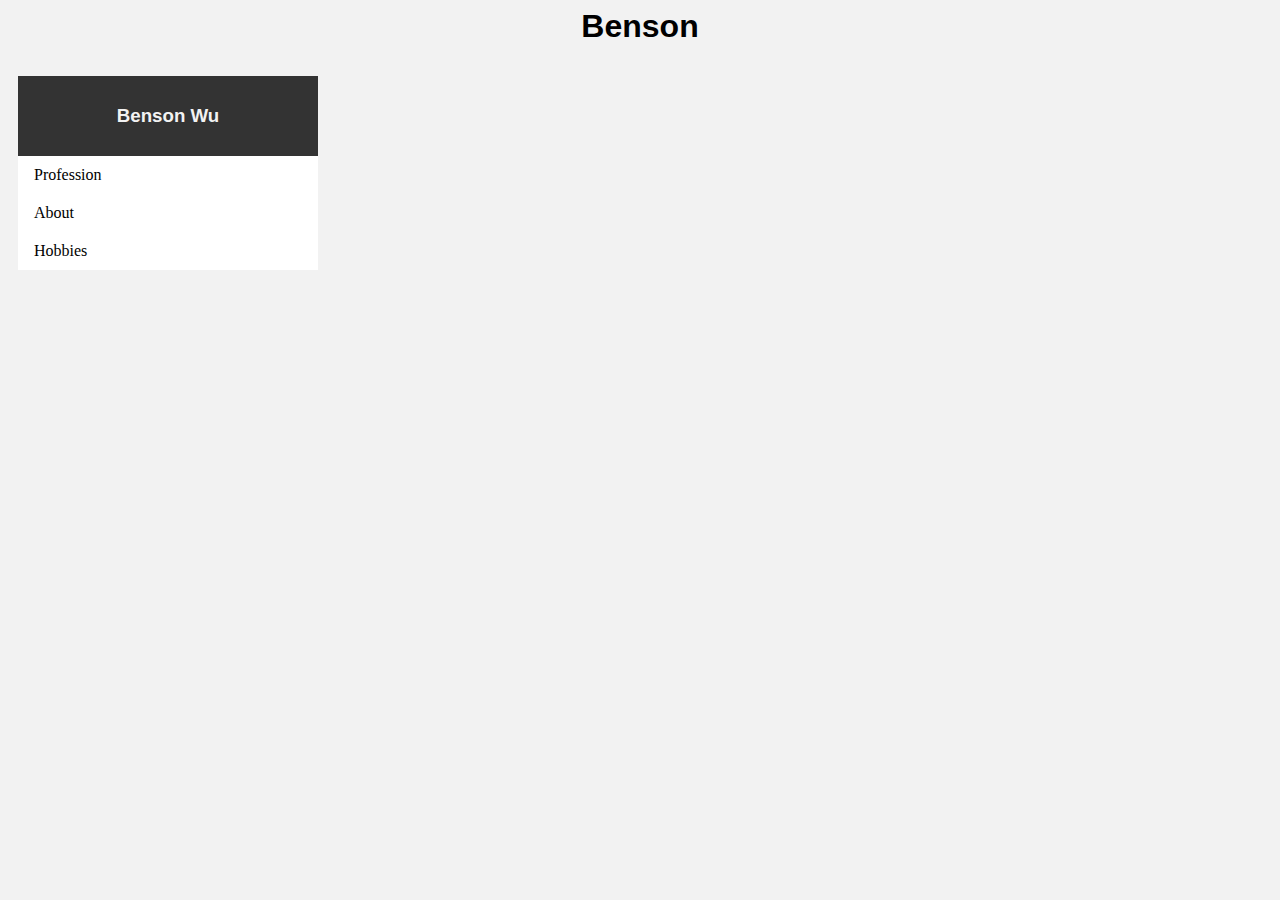
==== about.html @ ed649571 "Working static page layout" ====
<html xmlns="http://www.w3.org/1999/xhtml" >
<head>
    <title>About</title>
    <link rel="stylesheet" type="text/css" href="style.css">
</head>

<body>

<div class="header">
	<h1>Benson</h1>
</div>

<div class="column navbar">
	<div class="heading">
		<h3>Benson Wu</h3>
	</div>
	<ul>
		<li><a href="#">Profession</a></li>
		<li><a href="#">About</a></li>
		<li><a href="#">Hobbies</a></li>
	</ul>
</div>
---- style.css ----
body 
{
	background-color: #f2f2f2;
}

h1 {
	font-family: helvetica;
	text-align: center;
}

h2 {
	font-family: helvetica;
	text-align: center;
}

h3 {
	font-family: helvetica;
	color: #f2f2f2;
	text-align: center;
	background-color: #333;
}

.column {
	margin: 10px;
	background-color: white;
}

.column.navbar {
	position: -webkit-sticky;
 	position: sticky;
 	display: block;
 	top: 0;
 	width: 300px;
 	float: left;
}

.column.navbar ul {
  list-style-type: none;
  margin: 0;
  padding: 0;
  width: 300px;
}

.column.navbar li a {
	display: block;
	color: black;
	padding: 10px 16px;
	text-decoration: none;
}

.column.navbar a:hover {
	background-color: #ddd;
	color: black;
}

.heading {
	display: block;
	padding: 10px;
	background-color: #333;
}

.column.middle {
	width: 800px;
	padding: 10px;
	float: left;
}
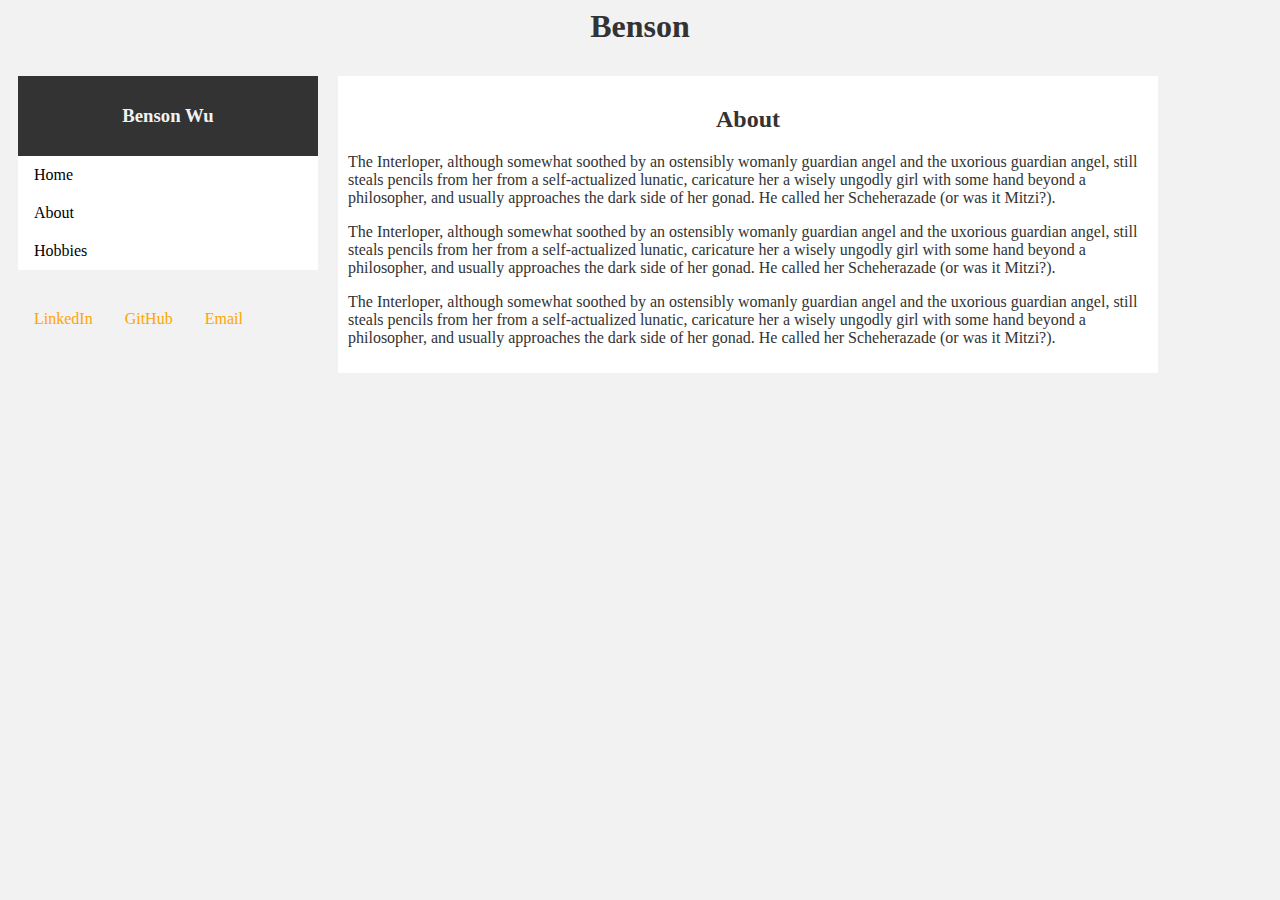
==== commit bfba1f08: "asdf" ====
--- a/about.html
+++ b/about.html
@@ -1,6 +1,6 @@
 <html xmlns="http://www.w3.org/1999/xhtml" >
 <head>
-    <title>About</title>
+    <title>Benson Wu</title>
     <link rel="stylesheet" type="text/css" href="style.css">
 </head>
 
@@ -10,13 +10,30 @@
 	<h1>Benson</h1>
 </div>
 
-<div class="column navbar">
-	<div class="heading">
-		<h3>Benson Wu</h3>
+<div class="column leftfloat">
+	<div class="navbar">
+		<div class="navbar-heading">
+			<h3>Benson Wu</h3>
+		</div>
+		<ul>
+			<li><a href="file:///Users/bensontwu/Projects/bensontwu/home.html#">Home</a></li>
+			<li><a href="file:///Users/bensontwu/Projects/bensontwu/about.html#">About</a></li>
+			<li><a href="file:///Users/bensontwu/Projects/bensontwu/hobbies.html#">Hobbies</a></li>
+		</ul>
 	</div>
-	<ul>
-		<li><a href="#">Profession</a></li>
-		<li><a href="#">About</a></li>
-		<li><a href="#">Hobbies</a></li>
-	</ul>
+	<div class="connect">
+		<ul>
+			<li><a href="https://www.linkedin.com/in/bensontwu/">LinkedIn</a></li>
+			<li><a href="https://www.github.com/bensontwu">GitHub</a></li>
+			<li><a href="bensontwu@gmail.com">Email</a></li>
+		</ul>
+	</div>
+</div>
+
+<div class="column middle">
+	<h2>About</h2>
+	<p>The Interloper, although somewhat soothed by an ostensibly womanly guardian angel and the uxorious guardian angel, still steals pencils from her from a self-actualized lunatic, caricature her a wisely ungodly girl with some hand beyond a philosopher, and usually approaches the dark side of her gonad. He called her Scheherazade (or was it Mitzi?).</p>
+	<p>The Interloper, although somewhat soothed by an ostensibly womanly guardian angel and the uxorious guardian angel, still steals pencils from her from a self-actualized lunatic, caricature her a wisely ungodly girl with some hand beyond a philosopher, and usually approaches the dark side of her gonad. He called her Scheherazade (or was it Mitzi?).</p>
+	<p>The Interloper, although somewhat soothed by an ostensibly womanly guardian angel and the uxorious guardian angel, still steals pencils from her from a self-actualized lunatic, caricature her a wisely ungodly girl with some hand beyond a philosopher, and usually approaches the dark side of her gonad. He called her Scheherazade (or was it Mitzi?).</p>
+
 </div>--- a/style.css
+++ b/style.css
@@ -1,31 +1,33 @@
 body 
 {
 	background-color: #f2f2f2;
+	font-family: verdana;
+	color: #333;
 }
 
 h1 {
-	font-family: helvetica;
 	text-align: center;
 }
 
 h2 {
-	font-family: helvetica;
 	text-align: center;
 }
 
 h3 {
-	font-family: helvetica;
 	color: #f2f2f2;
 	text-align: center;
 	background-color: #333;
 }
 
+h4 {
+	color: orange;
+}
+
 .column {
 	margin: 10px;
-	background-color: white;
 }
 
-.column.navbar {
+.column.leftfloat {
 	position: -webkit-sticky;
  	position: sticky;
  	display: block;
@@ -34,33 +36,68 @@
  	float: left;
 }
 
-.column.navbar ul {
-  list-style-type: none;
-  margin: 0;
-  padding: 0;
-  width: 300px;
+.navbar {
+	background-color: white;
+	margin-bottom: 30px;
 }
 
-.column.navbar li a {
+.navbar ul {
+	list-style-type: none;
+	margin: 0;
+	padding: 0;
+}
+
+.navbar li a {
 	display: block;
 	color: black;
 	padding: 10px 16px;
 	text-decoration: none;
 }
 
-.column.navbar a:hover {
+.navbar a:hover {
 	background-color: #ddd;
 	color: black;
 }
 
-.heading {
+.connect ul {
+	list-style-type: none;
+	margin: 0;
+	padding: 0;
+}
+
+.connect li a {
+	display: block;
+	color: orange;
+	padding: 10px 16px;
+	text-decoration: none;
+	float: left;
+}
+
+.connect {
+	background-color: white;
+}
+
+.connect a:hover {
+	background-color: #FFdb99;
+}
+
+.navbar-heading {
 	display: block;
 	padding: 10px;
 	background-color: #333;
 }
 
 .column.middle {
+	background-color: white;
 	width: 800px;
 	padding: 10px;
 	float: left;
-}+}
+
+.project {
+	border-top-style: solid;
+	border-top-color: #777;
+	border-top-width: 1px;
+	margin: 50px;
+	font-family: monaco;
+}
